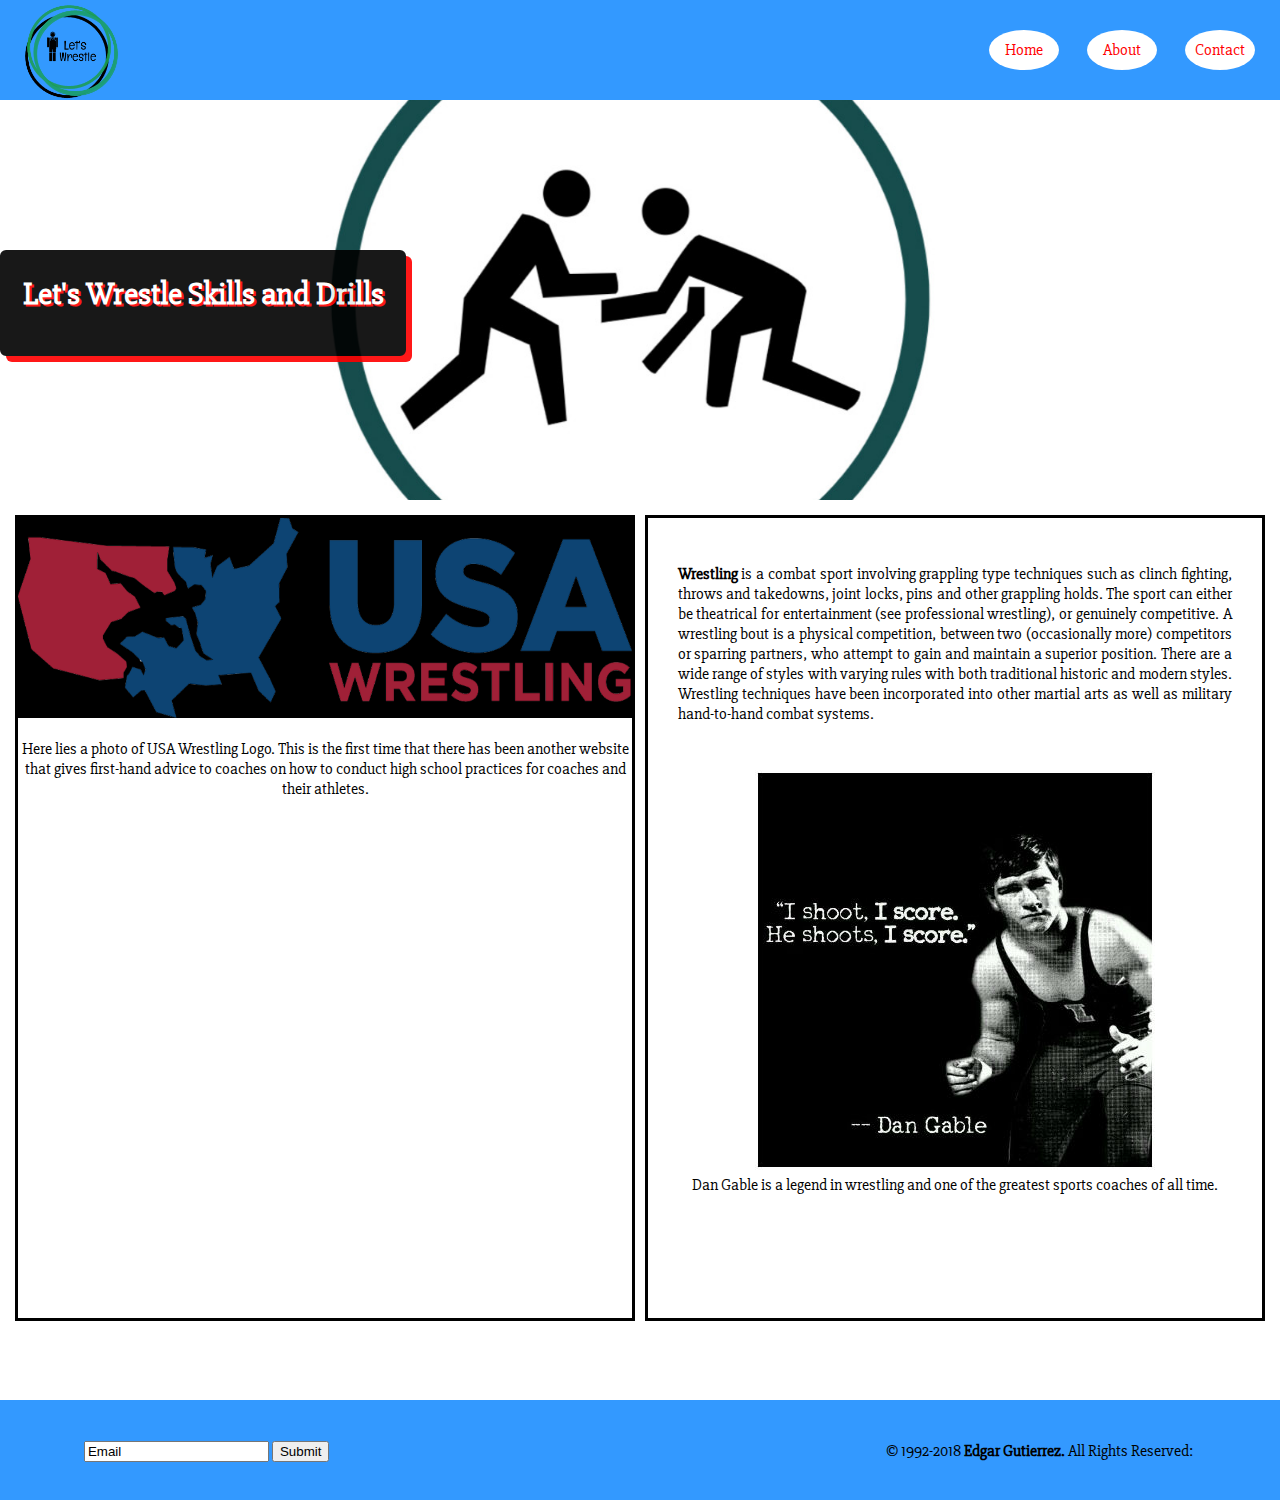
==== index.html @ ac274dd7 "first commit" ====
<!DOCTYPE html>
<html lang="en-US">
    <head>
        <meta charset="UTF-8">
        <meta name="description" content="Wrestling">
        <meta name="keywords" content="Sports, Drills, Skills, Fitness, Stong,
        California, Motivation">
        <meta name="author" content="Edgar Gutierrez">
        <meta name="viewport" content="width=device-width, initial-scale=1.0">
        <title>Let's Wrestle</title>
        <!--<link rel="stylesheet" href="https://use.fontawesome.com/releases/v5.4.1/css/all.css" integrity="sha384-5sAR7xN1Nv6T6+dT2mhtzEpVJvfS3NScPQTrOxhwjIuvcA67KV2R5Jz6kr4abQsz" crossorigin="anonymous">-->
        <link href="https://fonts.googleapis.com/css?family=Merriweather|Slabo+27px" rel="stylesheet">
        <link rel="shortcut icon" href="favicon/favicon.ico" type="image/x-icon" />
        <link rel="stylesheet" href="fontawesome/fontawesome.css" type=/>
        <link rel="stylesheet" href="css/style.css" type="text/css"/>
    </head>
    
    <body>
        
        <!-----------------Start of Navigation-------------->
        <header>
            <nav class="nav-bar">
                <a href="index.html">
                <img class="logo" src="img/lets-wrestle-logo.png" alt="Picture of a Wegsite Log"/>
                </a>
                <ul class="nav-list">
                    <li class="list-item box1"><a href="index.html">Home</a></li>
                    <li class="list-item box2"><a href="about.html">About</a></li>
                    <li class="list-item box3"><a href="contact.html" >Contact</a></li>
                </ul>
            </nav>
            <!--<h1>Kerman Lions Wrestling Club</h1>-->
        </header>
        <!------------End of Navigation---------------->
        
         <!------------Start of Banner---------------->
        
        <section class="banner">
            <!--<img class="banner-img" src="img/usa-wrestling.png"/>-->
        <div class="banner-text">
            <h1>Let's Wrestle Skills and Drills</h1>
        </div>
        </section>
        
         <!------------End of Banner---------------->
        
        <main class="content">
            <aside class="column col-1">
                <img class="col-img" src="img/usa-wrestling.png"/>
                <p>Here lies a photo of USA Wrestling Logo. This is the first time that there has been another website that gives first-hand advice to coaches on how to conduct high school practices for coaches and their athletes.
                </p>
            </aside>
            <aside class="column col-2">
                <p><b>Wrestling</b> is a combat sport involving grappling type techniques such as clinch fighting, throws and takedowns, joint locks, pins and other grappling holds. The sport can either be theatrical for entertainment (see professional wrestling), or genuinely competitive. A wrestling bout is a physical competition, between two (occasionally more) competitors or sparring partners, who attempt to gain and maintain a superior position. There are a wide range of styles with varying rules with both traditional historic and modern styles. Wrestling techniques have been incorporated into other martial arts as well as military hand-to-hand combat systems.
                </p>
                <figure>
                <img class="col-img2"src="img/dan-gable-quote.jpg" alt="Photograph of Dan Gable Quote">
                <br />
                <figcaption>Dan Gable is a legend in wrestling and one of the greatest sports coaches of all time. </figcaption>
                </figure>
            </aside>
        </main>
        <footer class="footer">
            <div class="footer-col input">
                <input type="text" value="Email"/>
                <button class="button" type="submit">Submit</button>
            </div>
            <div class="footer-col social-media">
                <a href="https://www.facebook.com/LionsWrestlingClub/" target="_blank"><i class="fab fa-facebook-square fa-3x"></i></a>
                <a href="https://www.instagram.com/?hl=en" target="_blank"><i class="fab fa-instagram fa-3x"></i></a>
                <a href="https://geekwise.slack.com/messages/C039Z0503/team/UD0URV4NP/" target="_blank"><i class="fab fa-slack fa-3x"></i></a>
                <a href="https://accounts.snapchat.com/accounts/login?continue=https%3A%2F%2Faccounts.snapchat.com%2Faccounts%2Fwelcome" target="_blank"><i class="fab fa-snapchat-square fa-3x"></i></a>
            </div>
            <div class="footer-col copyright">
                <p>&copy; 1992-2018 <b>Edgar Gutierrez.</b> All Rights Reserved:</p>
            </div>
        </footer>
    </body>
</html>
---- css/style.css ----
body {
    margin: 0 auto;
    font-family: 'Slabo 27px', serif;
}

.nav-bar {
    background-color: #3399ff; /* light-blue */
    width: 100%;
    height: 100px;
    overflow: hidden;
}

.logo {
    height: 103px;
    margin-top: 0px;
    margin-left: 20px;
}

.nav-list {
    height: 75px;
    float: right;
}
.list-item {
    height: 40px;
    width: 70px;
    list-style-type: none;
    display: inline-block;
    margin-right: 25px;
    margin-top: 14px;
    background-color: #ffffff; /*white*/
    border-radius: 50%;
    text-align: center;
}

.list-item:hover {
    background-color: #0000ff; /*blue*/
}

.list-item a {
    text-decoration: none;
    color: #ff0000; /*red*/
    line-height: 40px;
}

.list-item a:hover {
    color: deeppink;
    text-decoration: underline;
}

.banner {
    background-image: url('../img/wrestling-logo-banner.jpg');
    background-size: cover;
    background-position: center;
    height: 400px;
    width: 100%;
    /*overflow: hidden;*/
    /*position: relative;*/
    top: 100px;
    /*margin-bottom: 90px;*/
    
}

.banner-text {
    height: 100px;
    width: 400px;
    color: white; /*#1c446f usa wrestling navy blue*/
    display: inline-block;
    background-color: black;
    opacity: 0.9;
    text-align: center;
    border: 3px solid #000;
    margin-top: 150px;
    box-shadow: 6px 6px red;
    border-radius: 6px;
}

.banner-text h1 {
    text-shadow: 2px 2px red;
}

.content {
    height: 900px;
    /*position: relative;*/
    /*z-index: -1;*/
}
    
.column {
    height: 800px;
    width: 48%;
    border: 3px solid #000000; /*black*/
    /*float: left;*/
    margin: 15px;
    /*margin-bottom: 100px;*/
    position: absolute;
    text-align: center;
    }
    
    figure {
        margin-top: 15px;
    }
    .col-img {
        height: 200px;
        width: 100%;
        background-color: black;
    }
    
    
    .col-2 {
        right: 0;
        /*text-align: justify;*/
    }
    
    .col-2 p {
        text-align: justify;
        padding: 30px;
    }
    
    .col-img2 {
        
    }
    
    .footer {
        position: relative;
        width: 100%;
        height: 100px;
        background-color: #3399ff; /* light-blue */
        overflow: hidden;
        /*bottom: 0px;*/
        /*margin-top: 0px;*/
    }
    
    .footer-col {
        width: 32.3%;
        display: inline-block;
        text-align: center;
        line-height: 70px;
    }
    
    .fa-facebook-square, .fa-instagram, .fa-slack, .fa-snapchat-square {
        color: black;
        
    }
    
    .copyright {
        color: black;
    }
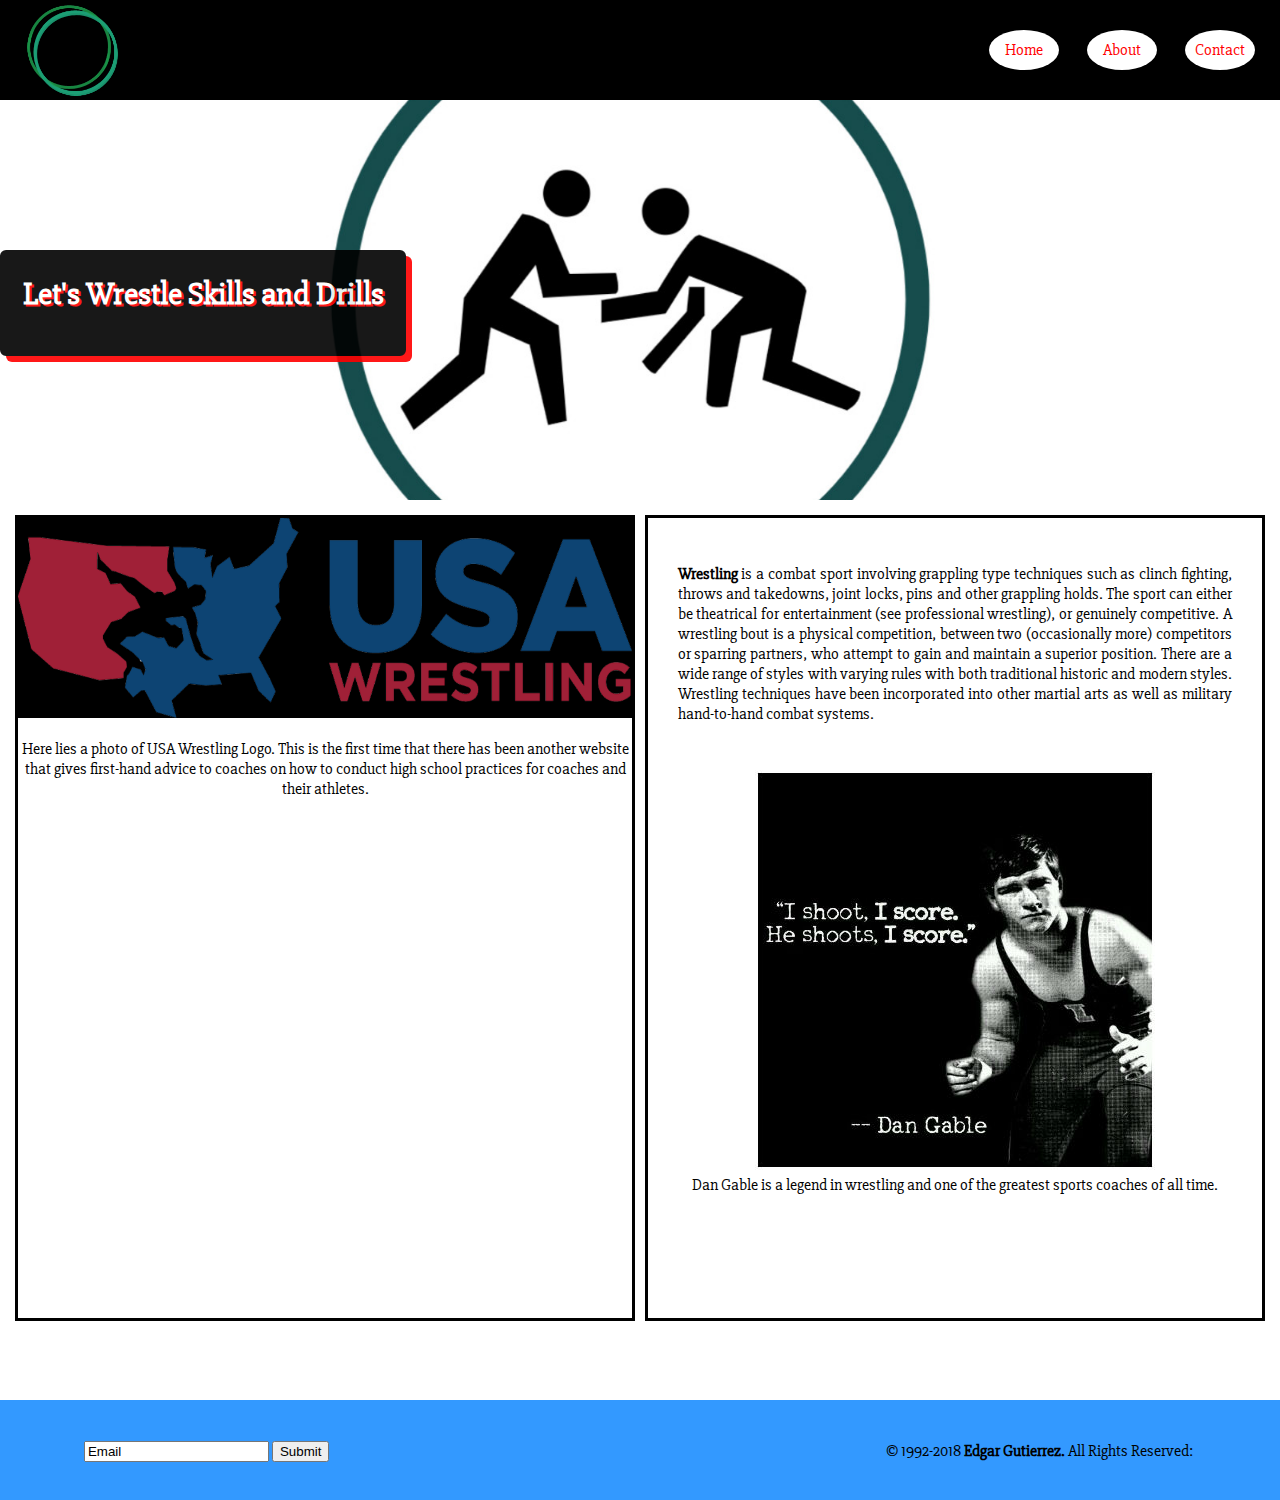
==== commit 83a932a6: "changed nav bar background color" ====
--- a/index.html
+++ b/index.html
@@ -8,10 +8,10 @@
         <meta name="author" content="Edgar Gutierrez">
         <meta name="viewport" content="width=device-width, initial-scale=1.0">
         <title>Let's Wrestle</title>
-        <!--<link rel="stylesheet" href="https://use.fontawesome.com/releases/v5.4.1/css/all.css" integrity="sha384-5sAR7xN1Nv6T6+dT2mhtzEpVJvfS3NScPQTrOxhwjIuvcA67KV2R5Jz6kr4abQsz" crossorigin="anonymous">-->
+        <link rel="stylesheet" href="https://use.fontawesome.com/releases/v5.4.1/css/all.css" integrity="sha384-5sAR7xN1Nv6T6+dT2mhtzEpVJvfS3NScPQTrOxhwjIuvcA67KV2R5Jz6kr4abQsz" crossorigin="anonymous">
         <link href="https://fonts.googleapis.com/css?family=Merriweather|Slabo+27px" rel="stylesheet">
         <link rel="shortcut icon" href="favicon/favicon.ico" type="image/x-icon" />
-        <link rel="stylesheet" href="fontawesome/fontawesome.css" type=/>
+        <!--<link rel="stylesheet" href="fontawesome/fontawesome.css" type=/>-->
         <link rel="stylesheet" href="css/style.css" type="text/css"/>
     </head>
     
--- a/css/style.css
+++ b/css/style.css
@@ -4,7 +4,7 @@
 }
 
 .nav-bar {
-    background-color: #3399ff; /* light-blue */
+    background-color: black; /* light-blue */
     width: 100%;
     height: 100px;
     overflow: hidden;
